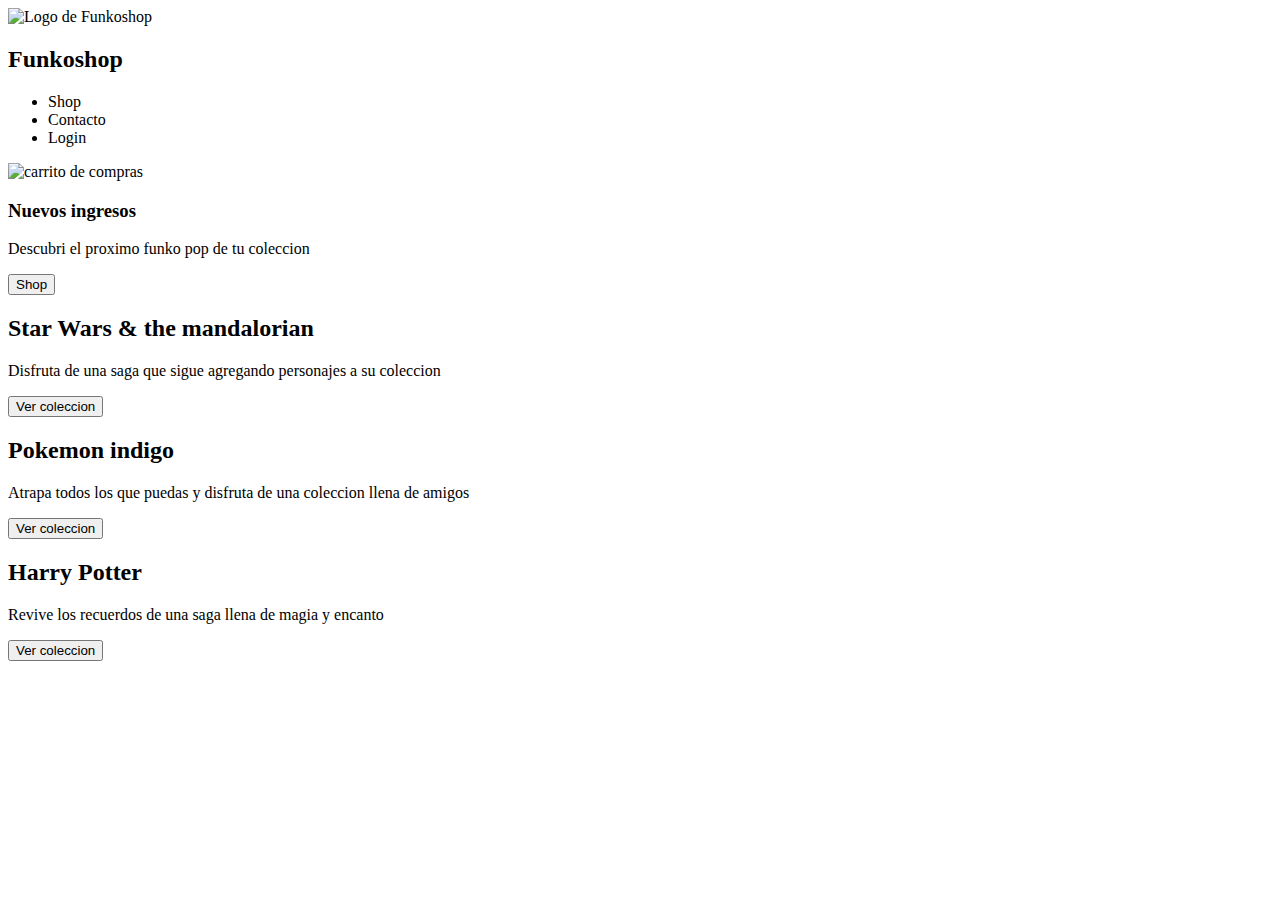
==== index.html @ 46250bfe "base del html" ====
<!DOCTYPE html>
<html lang="es">
  <head>
    <meta charset="UTF-8" />
    <meta http-equiv="X-UA-Compatible" content="IE=edge" />
    <meta name="viewport" content="width=device-width, initial-scale=1.0" />
    <title>Funkoshop</title>
  </head>
  <body>
    <header>
      <img
        src="/multimedia/branding/isotype.svg"
        alt="Logo de Funkoshop"
        width="50px"
      />
      <h2>Funkoshop</h2>
      <nav>
        <ul>
          <li>Shop</li>
          <li>Contacto</li>
          <li>Login</li>
        </ul>
        <img
          src="/multimedia/icons/cart-icon.svg"
          alt="carrito de compras"
          width="50px"
        />
      </nav>
      <div>
        <h3>Nuevos ingresos</h3>
        <p>Descubri el proximo funko pop de tu coleccion</p>
        <button>Shop</button>
      </div>
    </header>
    <main>
      <div>
        <h2>Star Wars & the mandalorian</h2>
        <p>
          Disfruta de una saga que sigue agregando personajes a su coleccion
        </p>
        <button>Ver coleccion</button>
      </div>
      <div>
        <h2>Pokemon indigo</h2>
        <p>
          Atrapa todos los que puedas y disfruta de una coleccion llena de
          amigos
        </p>
        <button>Ver coleccion</button>
      </div>
      <div>
        <h2>Harry Potter</h2>
        <p>Revive los recuerdos de una saga llena de magia y encanto</p>
        <button>Ver coleccion</button>
      </div>
    </main>
    <footer></footer>
  </body>
</html>
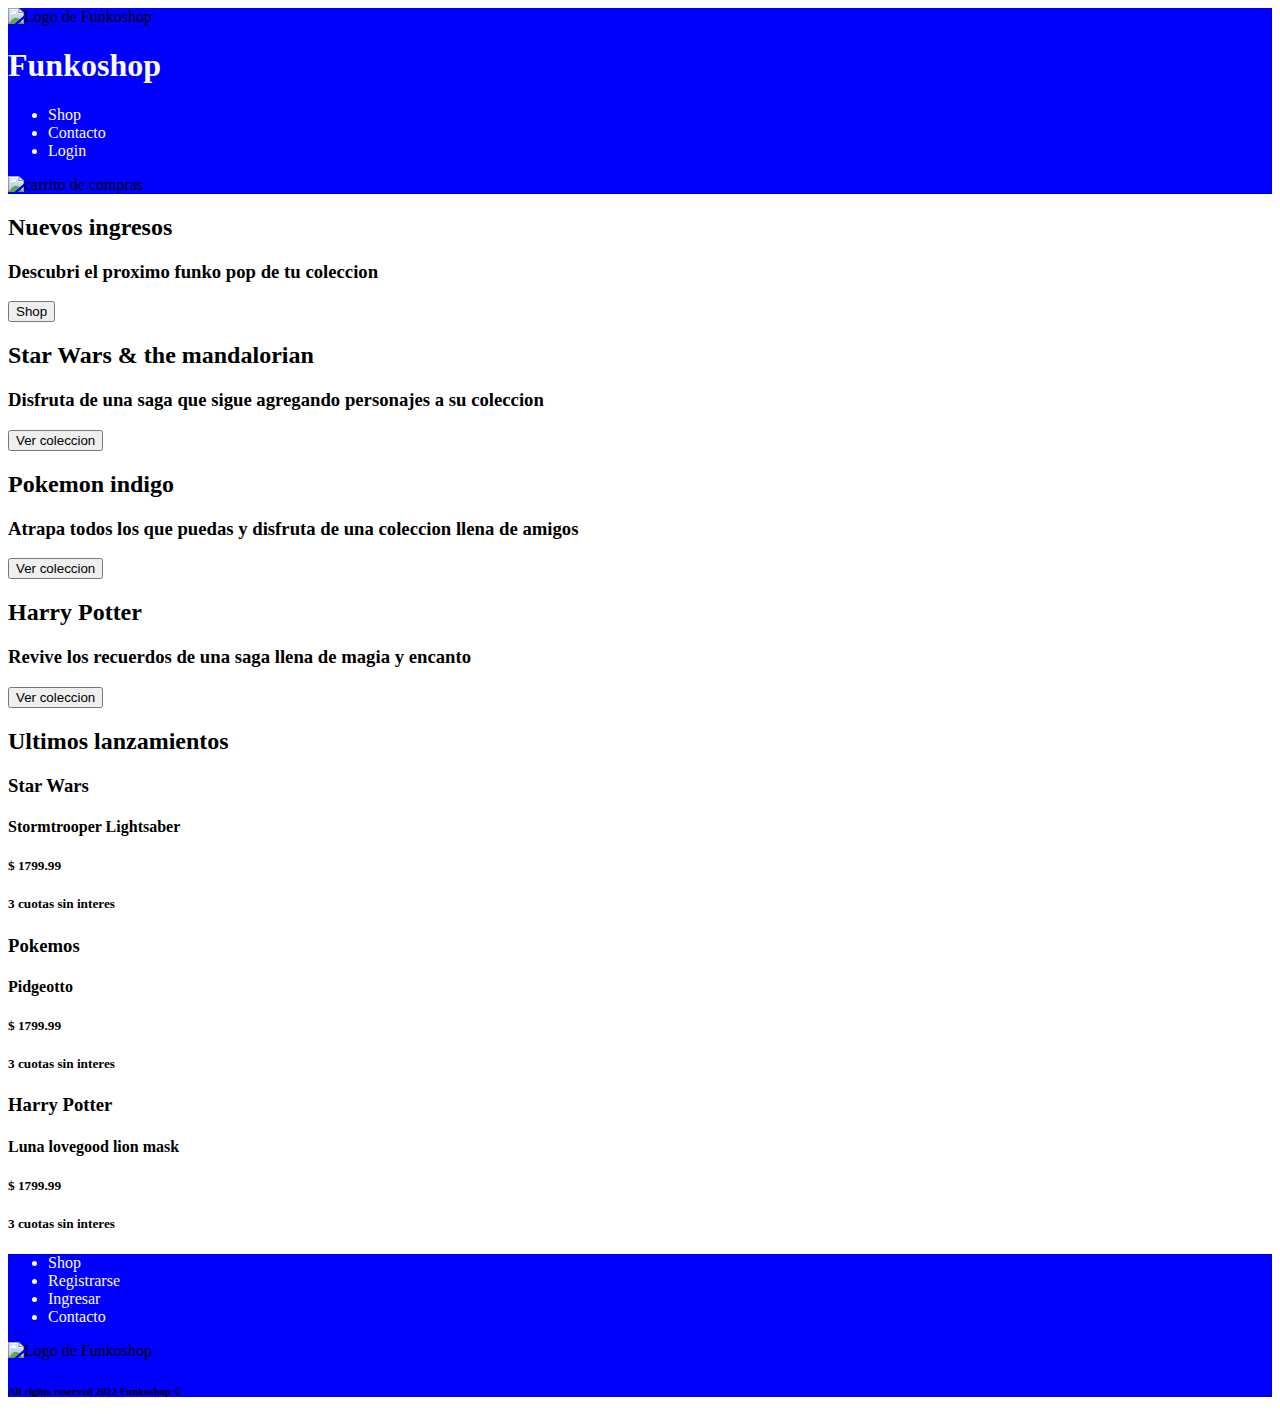
==== commit 73e2d79f: "agrego css" ====
--- a/index.html
+++ b/index.html
@@ -5,55 +5,95 @@
     <meta http-equiv="X-UA-Compatible" content="IE=edge" />
     <meta name="viewport" content="width=device-width, initial-scale=1.0" />
     <title>Funkoshop</title>
+    <link href="styles.css" rel="stylesheet" type="text/css" media="all" />
   </head>
   <body>
     <header>
+      <section id="arriba">
+        <img
+          src="/multimedia/branding/isotype.svg"
+          alt="Logo de Funkoshop"
+          width="50px"
+        />
+        <h1>Funkoshop</h1>
+        <nav>
+          <ul>
+            <li>Shop</li>
+            <li>Contacto</li>
+            <li>Login</li>
+          </ul>
+          <img
+            src="/multimedia/icons/cart-icon.svg"
+            alt="carrito de compras"
+            width="50px"
+          />
+        </nav>
+      </section>
+
+      <section id="nuevos_ingresos">
+        <h2>Nuevos ingresos</h2>
+        <h3>Descubri el proximo funko pop de tu coleccion</h3>
+        <button>Shop</button>
+      </section>
+    </header>
+    <main>
+      <article>
+        <h2>Star Wars & the mandalorian</h2>
+        <h3>
+          Disfruta de una saga que sigue agregando personajes a su coleccion
+        </h3>
+        <button>Ver coleccion</button>
+      </article>
+      <article>
+        <h2>Pokemon indigo</h2>
+        <h3>
+          Atrapa todos los que puedas y disfruta de una coleccion llena de
+          amigos
+        </h3>
+        <button>Ver coleccion</button>
+      </article>
+      <article>
+        <h2>Harry Potter</h2>
+        <h3>Revive los recuerdos de una saga llena de magia y encanto</h3>
+        <button>Ver coleccion</button>
+      </article>
+      <section>
+        <h2>Ultimos lanzamientos</h2>
+        <article>
+          <h3>Star Wars</h3>
+          <h4>Stormtrooper Lightsaber</h4>
+          <h5>$ 1799.99</h5>
+          <h5>3 cuotas sin interes</h5>
+        </article>
+        <article>
+          <h3>Pokemos</h3>
+          <h4>Pidgeotto</h4>
+          <h5>$ 1799.99</h5>
+          <h5>3 cuotas sin interes</h5>
+        </article>
+        <article>
+          <h3>Harry Potter</h3>
+          <h4>Luna lovegood lion mask</h4>
+          <h5>$ 1799.99</h5>
+          <h5>3 cuotas sin interes</h5>
+        </article>
+      </section>
+    </main>
+    <footer>
+      <nav>
+        <ul>
+          <li>Shop</li>
+          <li>Registrarse</li>
+          <li>Ingresar</li>
+          <li>Contacto</li>
+        </ul>
+      </nav>
       <img
         src="/multimedia/branding/isotype.svg"
         alt="Logo de Funkoshop"
         width="50px"
       />
-      <h2>Funkoshop</h2>
-      <nav>
-        <ul>
-          <li>Shop</li>
-          <li>Contacto</li>
-          <li>Login</li>
-        </ul>
-        <img
-          src="/multimedia/icons/cart-icon.svg"
-          alt="carrito de compras"
-          width="50px"
-        />
-      </nav>
-      <div>
-        <h3>Nuevos ingresos</h3>
-        <p>Descubri el proximo funko pop de tu coleccion</p>
-        <button>Shop</button>
-      </div>
-    </header>
-    <main>
-      <div>
-        <h2>Star Wars & the mandalorian</h2>
-        <p>
-          Disfruta de una saga que sigue agregando personajes a su coleccion
-        </p>
-        <button>Ver coleccion</button>
-      </div>
-      <div>
-        <h2>Pokemon indigo</h2>
-        <p>
-          Atrapa todos los que puedas y disfruta de una coleccion llena de
-          amigos
-        </p>
-        <button>Ver coleccion</button>
-      </div>
-      <div>
-        <h2>Harry Potter</h2>
-        <p>Revive los recuerdos de una saga llena de magia y encanto</p>
-        <button>Ver coleccion</button>
-      </div>
-    </main>
-    <footer></footer>
+      <h6>All rights reserved 2022 Funkoshop &copy;</h6>
+    </footer>
   </body>
 </html>
--- a/styles.css
+++ b/styles.css
@@ -0,0 +1,15 @@
+#arriba {
+    background-color: blue;
+}
+
+#nuevos_ingresos {
+    background-image: url(/multimedia/funkos-banner.webp)    ;
+}
+
+footer{
+    background-color: blue;
+}
+
+h1, li{
+    color: #FAFAFF;
+}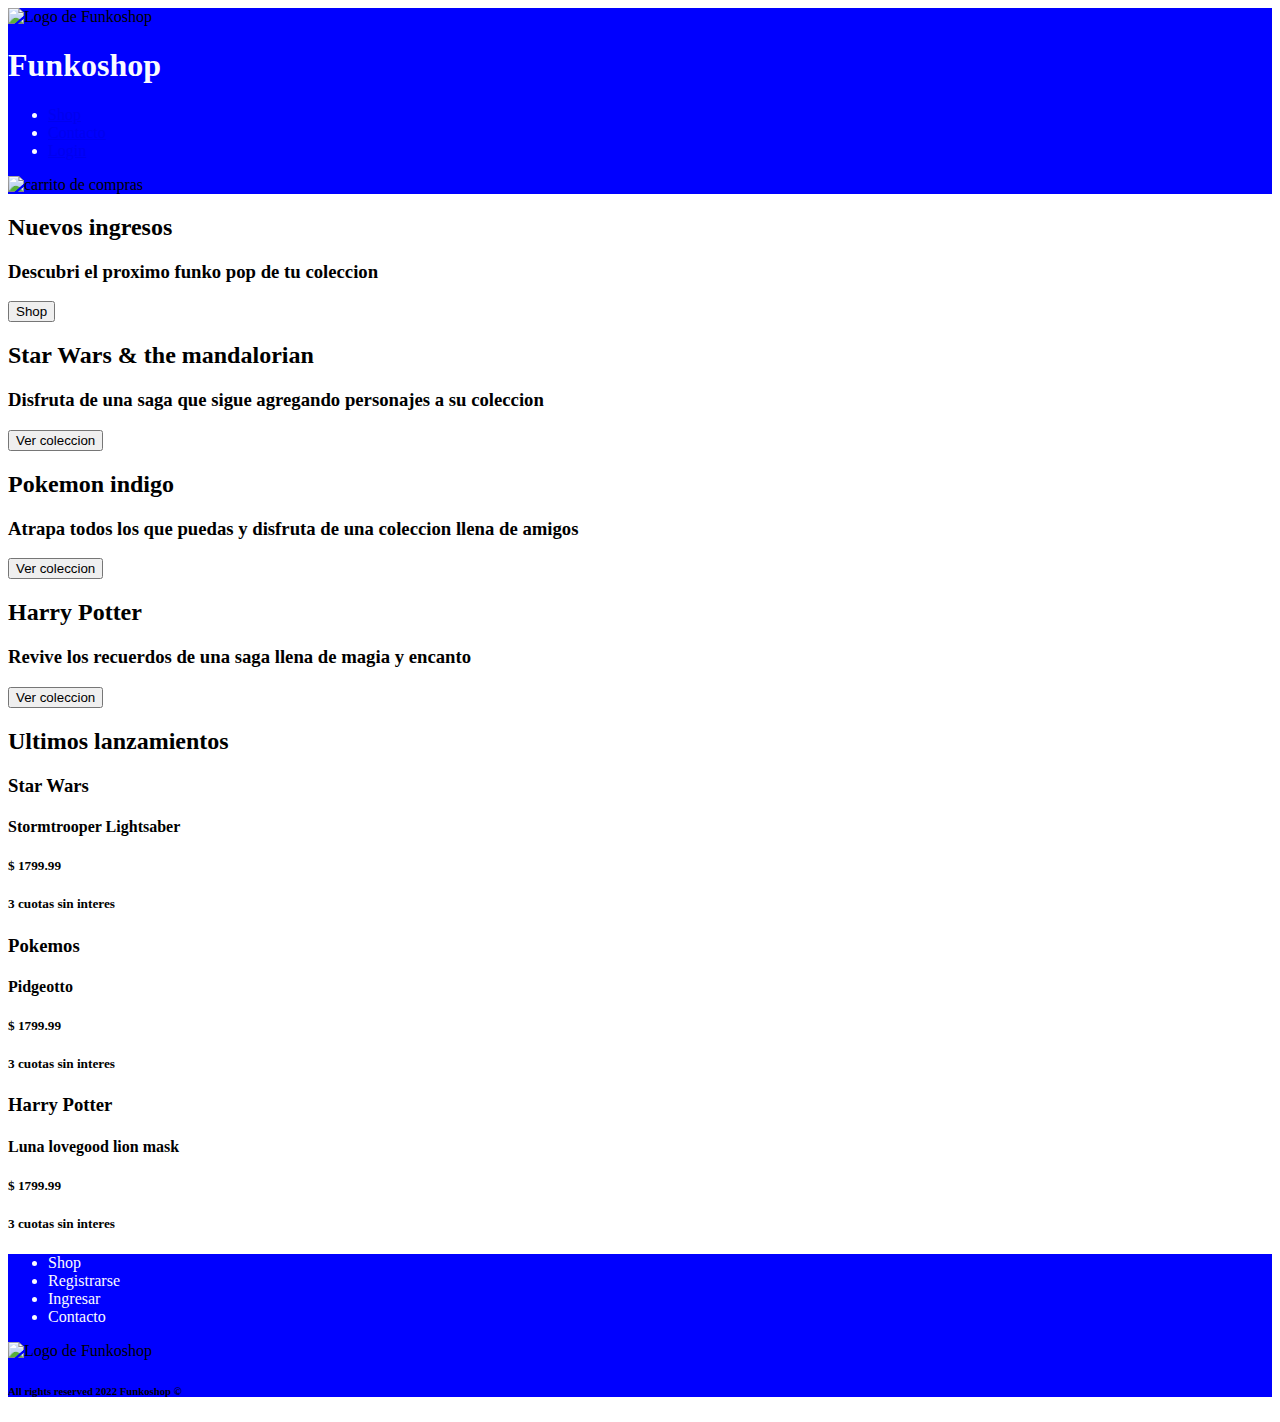
==== commit 9f8c987f: "agrego paginas secundarias" ====
--- a/index.html
+++ b/index.html
@@ -18,9 +18,9 @@
         <h1>Funkoshop</h1>
         <nav>
           <ul>
-            <li>Shop</li>
-            <li>Contacto</li>
-            <li>Login</li>
+            <li><a href="shop.html">Shop</a></li>
+            <li><a href="contacto.html">Contacto</a></li>
+            <li><a href="login.html">Login</a></li>
           </ul>
           <img
             src="/multimedia/icons/cart-icon.svg"
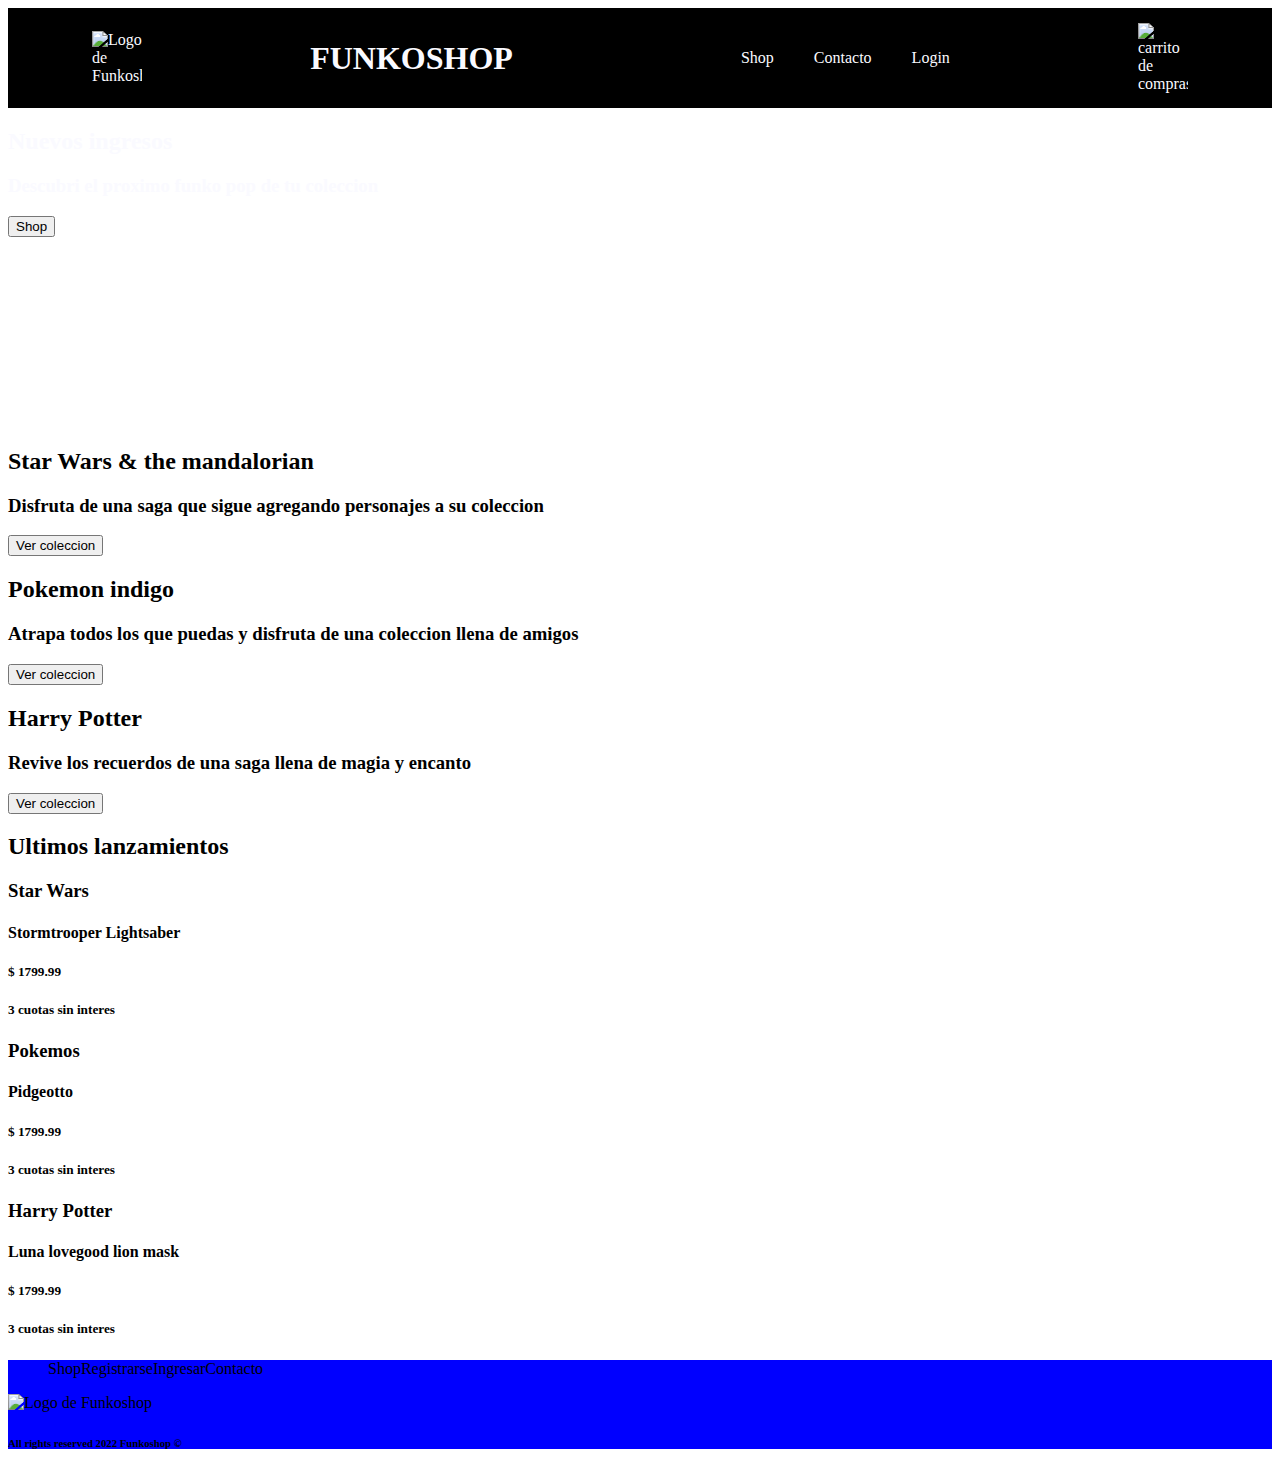
==== commit 0f11e6f3: "css mejorado" ====
--- a/index.html
+++ b/index.html
@@ -22,12 +22,12 @@
             <li><a href="contacto.html">Contacto</a></li>
             <li><a href="login.html">Login</a></li>
           </ul>
-          <img
-            src="/multimedia/icons/cart-icon.svg"
-            alt="carrito de compras"
-            width="50px"
-          />
         </nav>
+        <img
+          id="carrito"
+          src="/multimedia/icons/cart-icon.svg"
+          alt="carrito de compras"
+        />
       </section>
 
       <section id="nuevos_ingresos">
--- a/styles.css
+++ b/styles.css
@@ -1,15 +1,37 @@
 #arriba {
-    background-color: blue;
+    background-color: black;
+    color: #FAFAFF;
+    display: flex;
+    justify-content: space-around;
+    height: 100px;
+    align-items: center;
 }
 
 #nuevos_ingresos {
     background-image: url(/multimedia/funkos-banner.webp)    ;
+    height: 300px;
+    color: #FAFAFF;  
 }
 
 footer{
     background-color: blue;
 }
 
-h1, li{
-    color: #FAFAFF;
+h1{
+    text-transform: uppercase;
+}
+ul{
+    display: flex;
+    flex-direction: row;
+    list-style-type: none;
+}
+a{
+    color: #FAFAFF;  
+    text-decoration: none;
+    padding: 10px 20px;
+  
+}
+
+#carrito{
+    width: 50px;
 }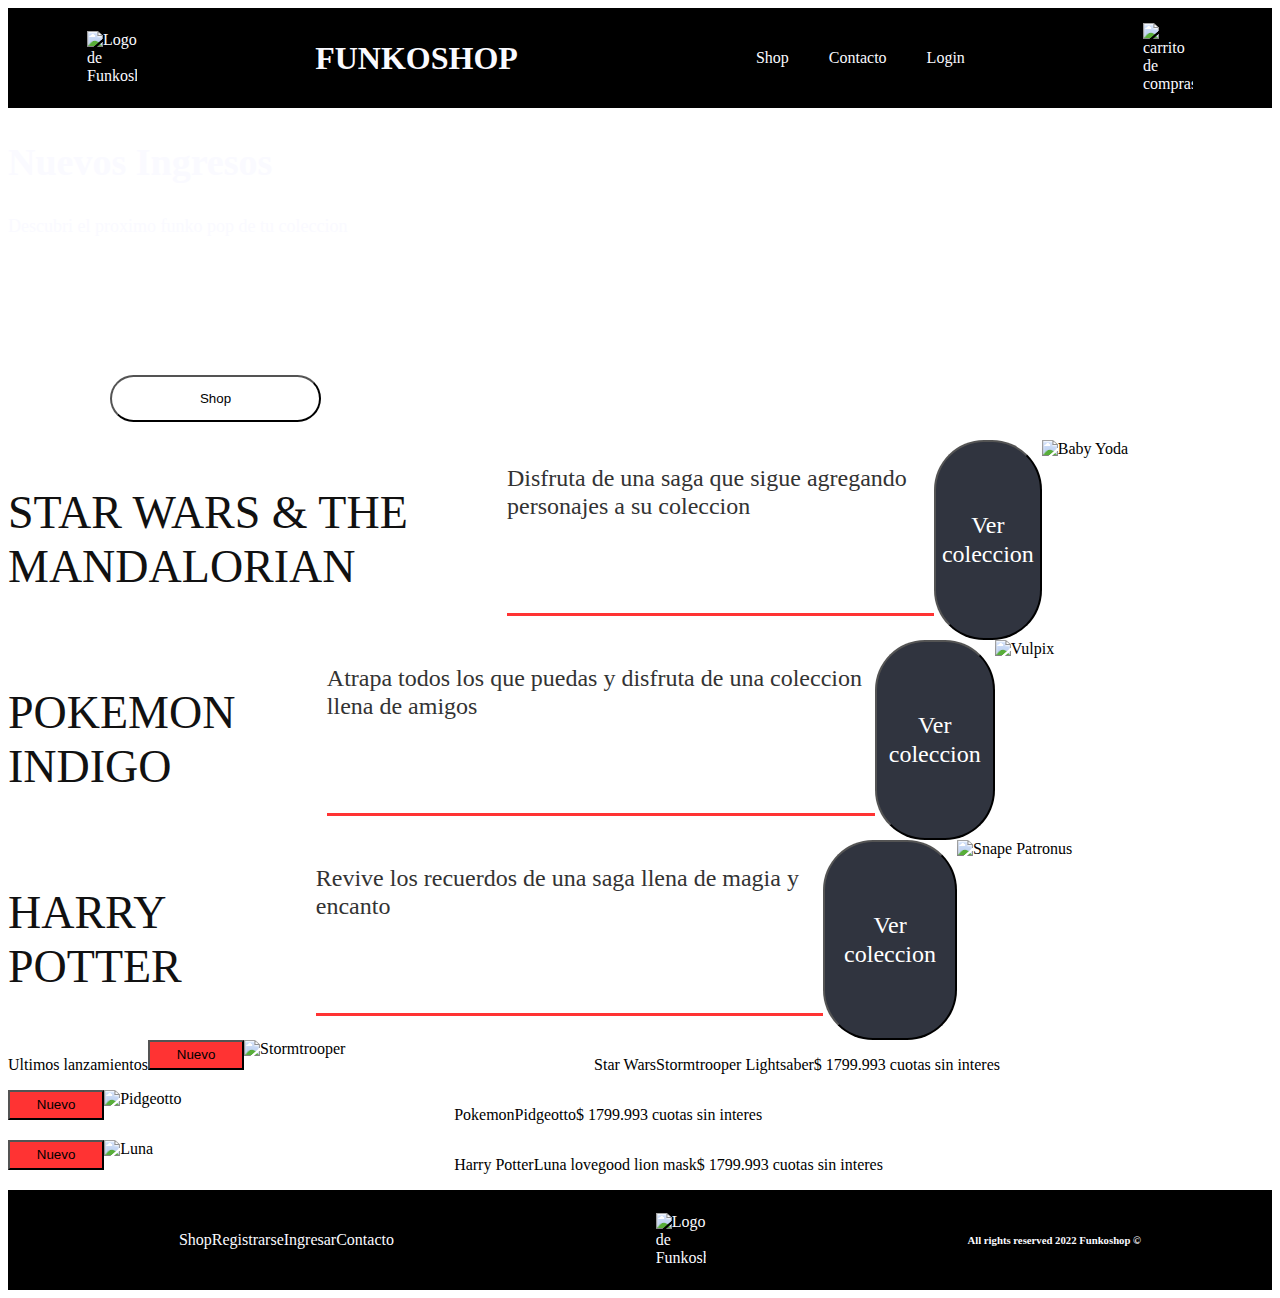
==== commit 02c10162: "agrego imagenes" ====
--- a/index.html
+++ b/index.html
@@ -9,13 +9,13 @@
   </head>
   <body>
     <header>
-      <section id="arriba">
+      <section class="barra_de_navegacion">
         <img
           src="/multimedia/branding/isotype.svg"
           alt="Logo de Funkoshop"
           width="50px"
         />
-        <h1>Funkoshop</h1>
+        <h1><a href="index.html">Funkoshop</a></h1>
         <nav>
           <ul>
             <li><a href="shop.html">Shop</a></li>
@@ -31,55 +31,90 @@
       </section>
 
       <section id="nuevos_ingresos">
-        <h2>Nuevos ingresos</h2>
+        <h2>Nuevos Ingresos</h2>
         <h3>Descubri el proximo funko pop de tu coleccion</h3>
-        <button>Shop</button>
+        <button id="boton_shop">Shop</button>
       </section>
     </header>
     <main>
       <article>
-        <h2>Star Wars & the mandalorian</h2>
-        <h3>
+        <p class="titulo">Star Wars & the mandalorian</p>
+        <p class="subtitulo">
           Disfruta de una saga que sigue agregando personajes a su coleccion
-        </h3>
-        <button>Ver coleccion</button>
+        </p>
+        <button class="ver_coleccion">Ver coleccion</button>
+        <img
+          src="/multimedia/star-wars/baby-yoda-1.webp"
+          alt="Baby Yoda"
+          width="350px"
+        />
       </article>
       <article>
-        <h2>Pokemon indigo</h2>
-        <h3>
+        <p class="titulo">Pokemon indigo</p>
+        <p class="subtitulo">
           Atrapa todos los que puedas y disfruta de una coleccion llena de
           amigos
-        </h3>
-        <button>Ver coleccion</button>
+        </p>
+        <button class="ver_coleccion">Ver coleccion</button>
+        <img
+          src="/multimedia/pokemon/vulpix-1.webp"
+          alt="Vulpix"
+          width="350px"
+        />
       </article>
       <article>
-        <h2>Harry Potter</h2>
-        <h3>Revive los recuerdos de una saga llena de magia y encanto</h3>
-        <button>Ver coleccion</button>
+        <p class="titulo">Harry Potter</p>
+        <p class="subtitulo">
+          Revive los recuerdos de una saga llena de magia y encanto
+        </p>
+        <button class="ver_coleccion">Ver coleccion</button>
+        <img
+          src="/multimedia/harry-potter/snape-patronus-1.webp"
+          alt="Snape Patronus"
+          width="350px"
+        />
       </article>
-      <section>
-        <h2>Ultimos lanzamientos</h2>
+      <section id="ultimos_lanzamientos">
+        <p>Ultimos lanzamientos</p>
         <article>
-          <h3>Star Wars</h3>
-          <h4>Stormtrooper Lightsaber</h4>
-          <h5>$ 1799.99</h5>
-          <h5>3 cuotas sin interes</h5>
+          <button class="nuevo">Nuevo</button>
+          <img
+            src="/multimedia/star-wars/trooper-1.webp"
+            alt="Stormtrooper"
+            width="350px"
+          />
+          <p>Star Wars</p>
+          <p>Stormtrooper Lightsaber</p>
+          <p>$ 1799.99</p>
+          <p>3 cuotas sin interes</p>
         </article>
         <article>
-          <h3>Pokemos</h3>
-          <h4>Pidgeotto</h4>
-          <h5>$ 1799.99</h5>
-          <h5>3 cuotas sin interes</h5>
+          <button class="nuevo">Nuevo</button>
+          <img
+            src="/multimedia/pokemon/pidgeotto-1.webp"
+            alt="Pidgeotto"
+            width="350px"
+          />
+          <p>Pokemon</p>
+          <p>Pidgeotto</p>
+          <p>$ 1799.99</p>
+          <p>3 cuotas sin interes</p>
         </article>
         <article>
-          <h3>Harry Potter</h3>
-          <h4>Luna lovegood lion mask</h4>
-          <h5>$ 1799.99</h5>
-          <h5>3 cuotas sin interes</h5>
+          <button class="nuevo">Nuevo</button>
+          <img
+            src="/multimedia/harry-potter/luna-1.webp"
+            alt="Luna"
+            width="350px"
+          />
+          <p>Harry Potter</p>
+          <p>Luna lovegood lion mask</p>
+          <p>$ 1799.99</p>
+          <p>3 cuotas sin interes</p>
         </article>
       </section>
     </main>
-    <footer>
+    <footer class="barra_de_navegacion">
       <nav>
         <ul>
           <li>Shop</li>
--- a/styles.css
+++ b/styles.css
@@ -1,20 +1,10 @@
-#arriba {
-    background-color: black;
-    color: #FAFAFF;
-    display: flex;
-    justify-content: space-around;
-    height: 100px;
-    align-items: center;
-}
-
 #nuevos_ingresos {
-    background-image: url(/multimedia/funkos-banner.webp)    ;
+    background-image: url(/multimedia/funkos-banner.webp);
+    background-repeat: no-repeat;
+    background-size: cover;
     height: 300px;
     color: #FAFAFF;  
-}
-
-footer{
-    background-color: blue;
+   
 }
 
 h1{
@@ -34,4 +24,103 @@
 
 #carrito{
     width: 50px;
+}
+
+main {
+    display: block;
+}
+
+.barra_de_navegacion {
+    background-color: black;
+    color: #FAFAFF;
+    display: flex;
+    justify-content: space-around;
+    height: 100px;
+    align-items: center;
+}
+
+h2{
+    font-family: Raleway;
+    font-size: 38px;
+    font-weight: 700;
+    line-height: 45px;
+    letter-spacing: 0em;
+    text-align: left;
+}
+
+h3{
+    font-family: Raleway;
+font-size: 18px;
+font-weight: 400;
+line-height: 21px;
+letter-spacing: 0em;
+text-align: left;
+
+}
+
+#boton_shop{
+    position: absolute;
+width: 211px;
+height: 47px;
+left: 110px;
+top: 375px;
+
+background: #FFFFFF;
+border-radius: 50px;
+}
+
+
+section{
+display: block; /* Asegurarse de que el elemento sea un bloque */
+  margin: 0; /* Eliminar cualquier margen predefinido */
+  padding: 0; /* Eliminar cualquier relleno predefinido */
+}
+
+.titulo{
+    font-family: 'Raleway';
+font-style: normal;
+font-weight: 500;
+font-size: 46px;
+line-height: 54px;
+text-transform: uppercase;
+color: #111111;
+}
+
+.subtitulo{
+    font-family: 'Raleway';
+font-style: normal;
+font-weight: 400;
+font-size: 24px;
+line-height: 28px;
+color: #333333;
+border-bottom:3px solid #FF3333 ;
+
+}
+
+.ver_coleccion{
+    background: #30343F;
+border-radius: 50px;
+font-family: 'Inter';
+font-style: normal;
+font-weight: 500;
+font-size: 24px;
+line-height: 29px;
+color: #FFFFFF;
+}
+
+article{
+    display: flex;
+}
+
+#ultimos_lanzamientos{
+    display: flex;
+    flex-wrap: wrap;
+}
+
+.nuevo{
+    width: 96.13px;
+height: 30px;
+left: 373.84px;
+top: 2511px;
+background: #FF3333;
 }